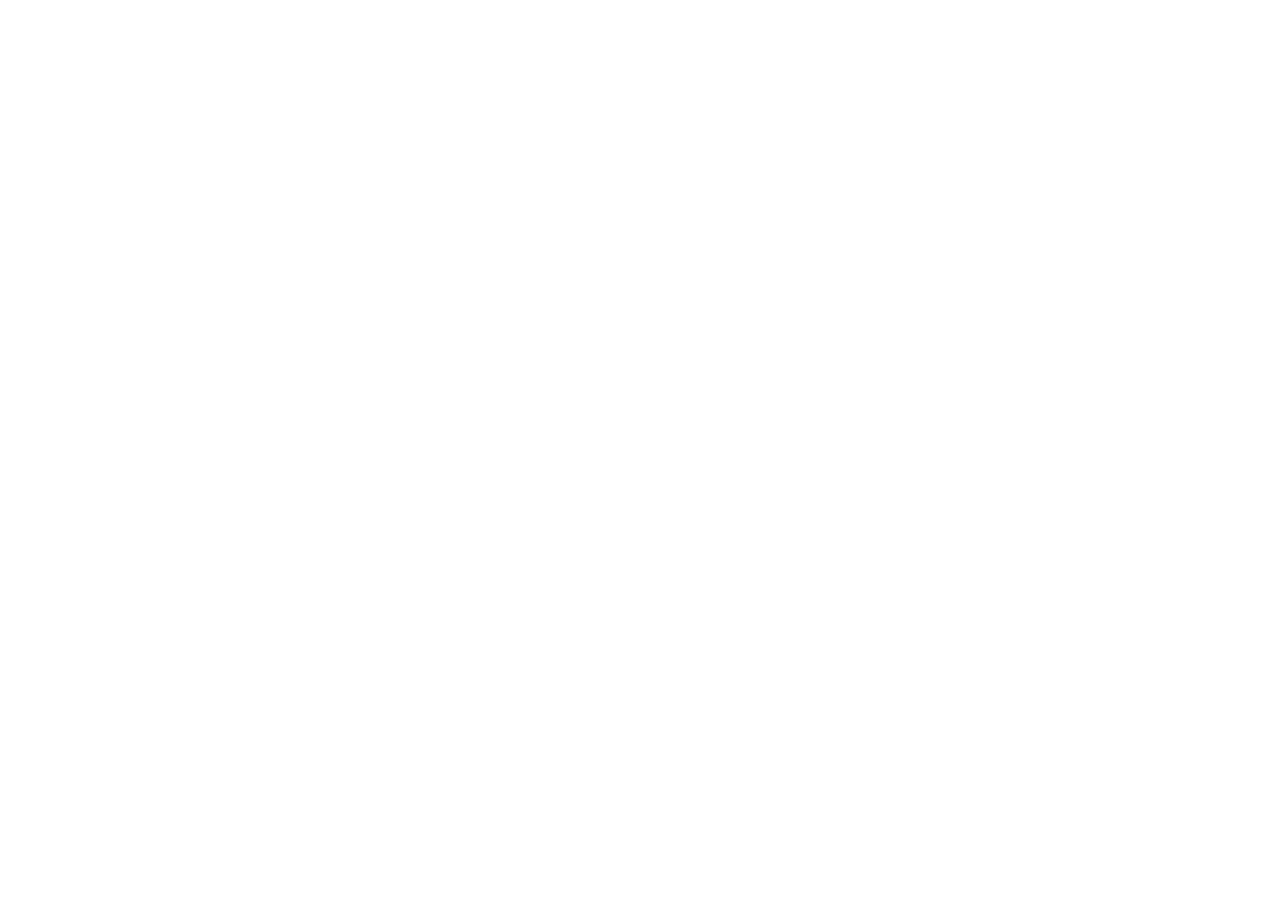
==== contact.html @ 1f6bf291 "some files" ====
<!DOCTYPE html>
<html lang="en">

<head>
    <meta charset="UTF-8">
    <meta name="viewport" content="width=device-width, initial-scale=1.0">
    <meta http-equiv="X-UA-Compatible" content="ie=edge">
    <title>Evan Davies</title>
    <link rel="stylesheet" type="type/css" href="/assets/css/style.css" />
</head>

<body>
    <header>
        <div class="container">

            <nav class="navbar">


            </nav>

        </div>

    </header>

</body>

</html>
---- assets/css/style.css ----
body{ 

}

.container{
    width: 100%;
    margin: auto;
}
.navbar{
    width: 100%;
    Height: 60px;
    background-color: #bbb;

}

header {

}

.logo {
    
}
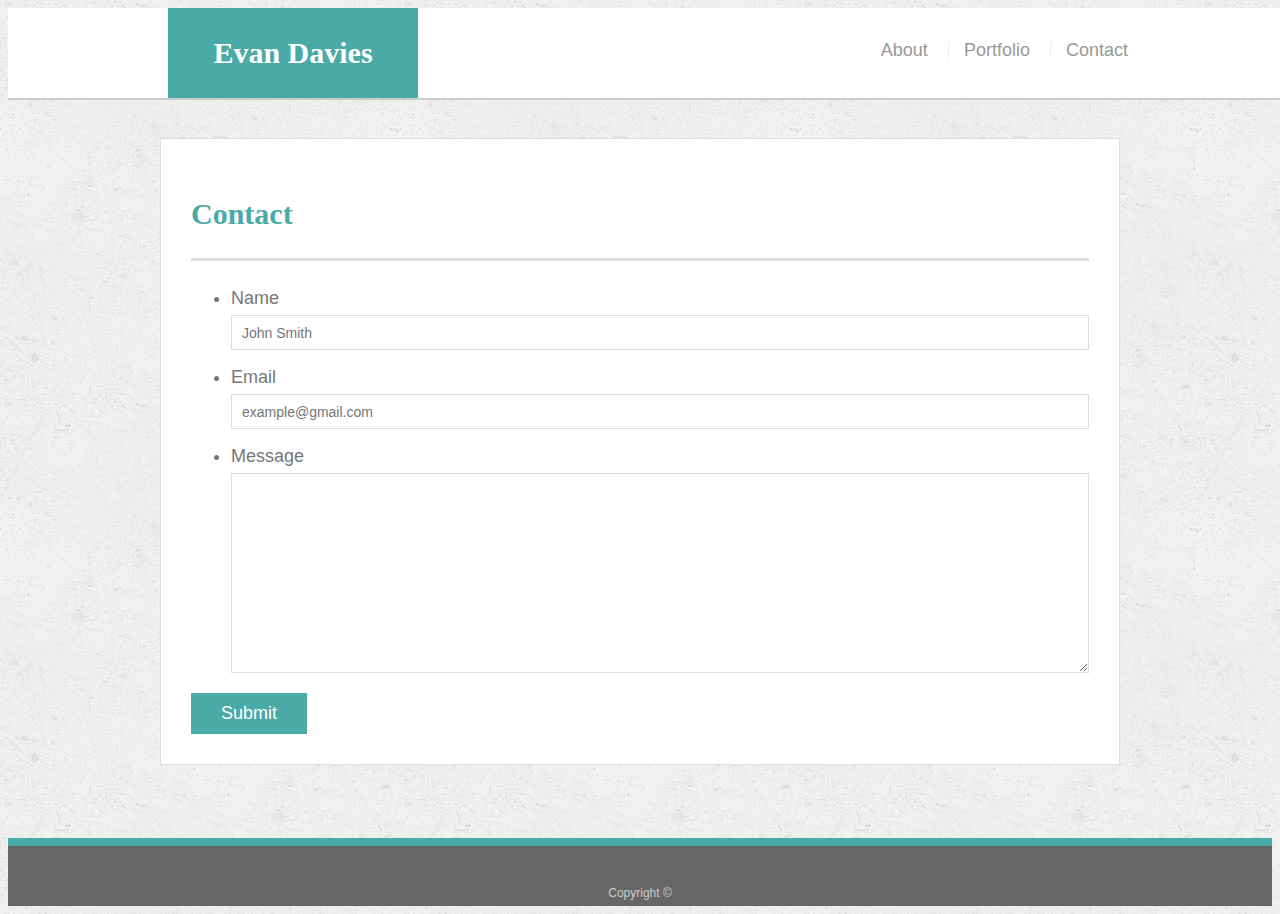
==== commit 9cc3110a: "refresh" ====
--- a/contact.html
+++ b/contact.html
@@ -1,27 +1,56 @@
-<!DOCTYPE html>
-<html lang="en">
+<!doctype html>
+<html lang="en-us">
 
 <head>
-    <meta charset="UTF-8">
-    <meta name="viewport" content="width=device-width, initial-scale=1.0">
-    <meta http-equiv="X-UA-Compatible" content="ie=edge">
-    <title>Evan Davies</title>
-    <link rel="stylesheet" type="type/css" href="/assets/css/style.css" />
+  <meta charset="UTF-8">
+  <title>Contact | Evan Davies</title>
+  <link rel="stylesheet" type="text/css" href="assets/css/style.css">
 </head>
 
 <body>
-    <header>
-        <div class="container">
 
-            <nav class="navbar">
+  <header id="masthead">
+    <div class="container">
+      <a href="index.html" id="logo">Evan Davies</a>
+      <nav>
+        <a href="index.html">About</a>
+        <a href="portfolio.html">Portfolio</a>
+        <a href="contact.html">Contact</a>
+      </nav>
+    </div>
+  </header>
 
+  <div id="main-container" class="container">
+    <section class="main-section">
+      <h1>Contact</h1>
 
-            </nav>
+      <form id="contact-form">
+        <ul>
+          <li>
+            <label for="name">Name</label>
+            <input type="text" id="name" name="name" placeholder="John Smith" required="required">
+          </li>
+          <li>
+            <label for="email">Email</label>
+            <input type="email" id="email" name="email" placeholder="example@gmail.com" required="required">
+          </li>
+          <li>
+            <label for="message">Message</label>
+            <textarea id="message" name="message" required="required"></textarea>
+          </li>
+        </ul>
+        <input type="submit">
+      </form>
 
-        </div>
+    </section>
 
-    </header>
+  </div>
 
+  <footer>
+    <div class="container">
+      Copyright &copy;
+    </div>
+  </footer>
 </body>
 
 </html>--- a/assets/css/style.css
+++ b/assets/css/style.css
@@ -1,22 +1,217 @@
-body{ 
-
-}
-
-.container{
-    width: 100%;
-    margin: auto;
-}
-.navbar{
-    width: 100%;
-    Height: 60px;
-    background-color: #bbb;
-
-}
-
-header {
-
-}
-
-.logo {
-    
-}+body {
+  font-family: Arial, "Helvetica Neue", Helvetica, sans-serif;
+  font-size: 18px;
+  line-height: 34px;
+  color: #777777;
+  background: url("../images/concrete_seamless.png");
+}
+
+* {
+  box-sizing: border-box;
+}
+
+/* general */
+
+.container {
+  width: 100%;
+  max-width: 960px;
+  margin: 0 auto;
+  clear: both;
+}
+
+h1,
+h2,
+h3,
+p {
+  margin-bottom: 20px;
+}
+
+p:last-child {
+  margin-bottom: 0;
+}
+
+h1,
+h2,
+h3 {
+  font-family: Georgia, Times, "Times New Roman", serif;
+  font-weight: 700;
+  color: #4aaaa5;
+}
+
+h1 {
+  padding-bottom: 20px;
+  font-size: 30px;
+  line-height: 49px;
+  border-bottom: 3px solid #dddddd;
+}
+
+h2,
+h3 {
+  font-size: 22px;
+}
+
+/* header */
+
+#masthead {
+  position: fixed;
+  z-index: 99;
+  width: 100%;
+  margin: 0 0 30px;
+  overflow: auto;
+  color: #ffffff;
+  background: #ffffff;
+  border-bottom: 2px solid #cccccc;
+}
+
+#logo {
+  float: left;
+  width: 250px;
+  height: 90px;
+  font-family: Georgia, Times, "Times New Roman", serif;
+  font-size: 30px;
+  font-weight: 700;
+  line-height: 90px;
+  color: #ffffff;
+  text-align: center;
+  text-decoration: none;
+  background: #4aaaa5;
+}
+
+nav {
+  float: right;
+  margin-top: 25px;
+}
+
+nav a {
+  display: inline-block;
+  padding-left: 15px;
+  margin-left: 15px;
+  line-height: 18px;
+  color: #999;
+  text-decoration: none;
+  border-left: 1px solid #efefef;
+}
+
+nav a:first-child {
+  border-left: 0 none;
+}
+
+/* footer */
+
+footer {
+  padding: 30px 0;
+  clear: both;
+  font-size: 12px;
+  color: #ffffff;
+  color: #cccccc;
+  text-align: center;
+  background: #666666;
+  border-top: 8px solid #4aaaa5;
+  height: 50px;
+}
+
+h3, h2 {
+  padding-bottom: 20px;
+  margin-bottom: 15px;
+  line-height: 22px;
+  border-bottom: 2px solid #eeeeee;
+}
+
+/* main */
+
+#main-container {
+  padding-top: 130px;
+  min-height: calc(100vh - 70px);
+}
+
+.main-section {
+  float: left;
+  width: 100%;
+  max-width: 960px;
+  padding: 30px;
+  margin: 0 0 40px;
+  background: #ffffff;
+  border: 1px solid #dddddd;
+}
+
+/* portfolio page */
+
+.work {
+  position: relative;
+  float: left;
+  width: 274px;
+  margin: 20px 0 25px;
+  overflow: auto;
+}
+
+.work:nth-child(even) {
+  margin-right: 40px;
+}
+
+.work img {
+  width: 100%;
+  border: 0 none;
+  opacity: 0.8;
+}
+
+.work h3 {
+  position: absolute;
+  bottom: 20px;
+  width: 100%;
+  padding: 15px;
+  margin-bottom: 0;
+  font-weight: 300;
+  line-height: 30px;
+  color: #ffffff;
+  text-align: center;
+  background: #4aaaa5;
+  border-bottom: 0;
+}
+
+.auth-image {
+  float: left;
+  width: 200px;
+  height: auto;
+  margin-top: 10px;
+  margin-right: 25px;
+}
+
+/* contact page */
+
+#contact-form ul {
+  margin-bottom: 20px;
+}
+
+#contact-form li {
+  margin-bottom: 10px;
+}
+
+label,
+input[type=text],
+input[type=email],
+textarea {
+  display: block;
+  width: 100%;
+}
+
+input[type=text],
+input[type=email],
+textarea {
+  height: 35px;
+  padding: 0 10px;
+  font-size: 14px;
+  border: 1px solid #dddddd;
+}
+
+textarea {
+  height: 200px;
+}
+
+input[type=submit] {
+  padding: 10px 30px;
+  font-size: 18px;
+  color: #ffffff;
+  cursor: pointer;
+  background: #4aaaa5;
+  border: 0 none;
+}
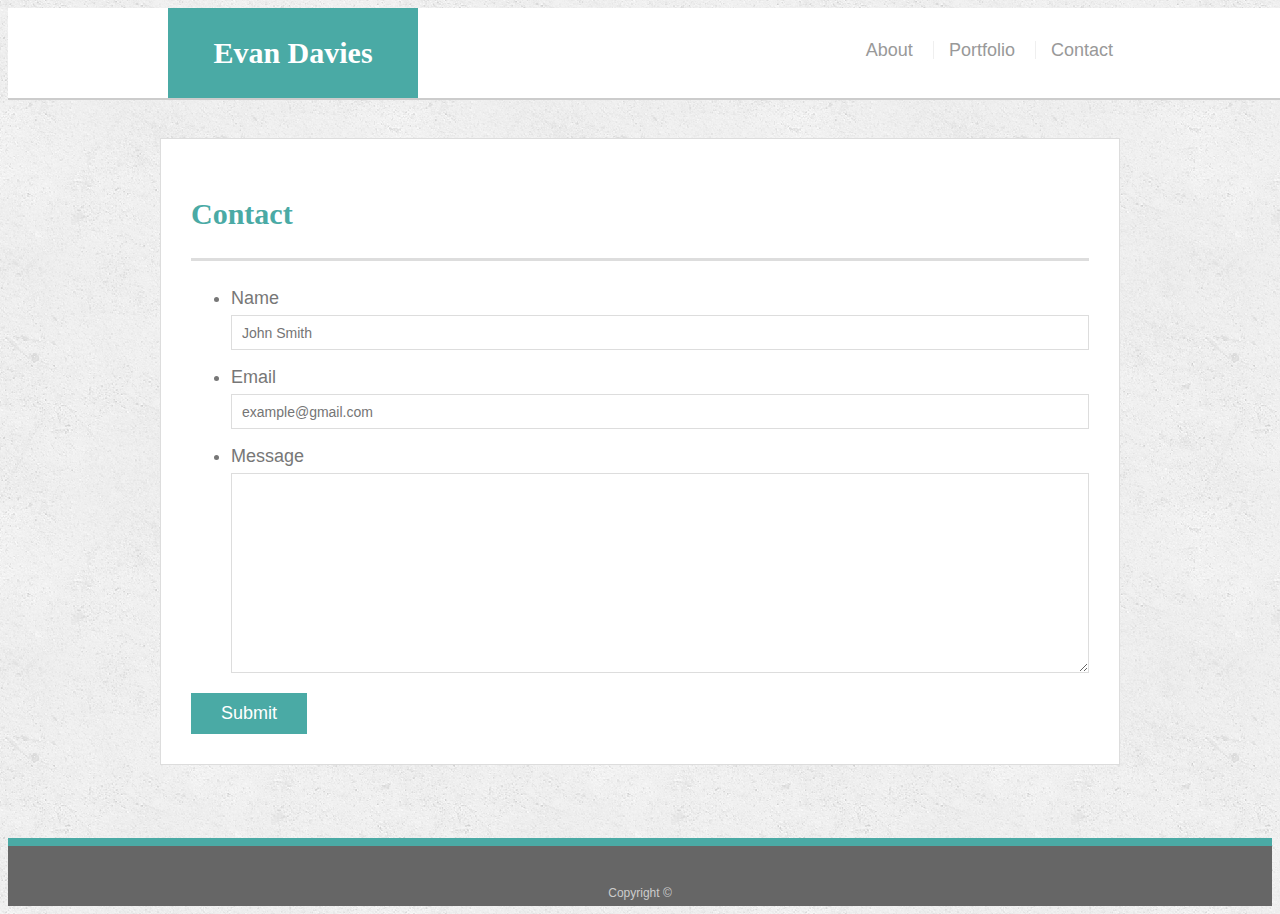
==== commit 43b3470a: "really close" ====
--- a/contact.html
+++ b/contact.html
@@ -5,6 +5,7 @@
   <meta charset="UTF-8">
   <title>Contact | Evan Davies</title>
   <link rel="stylesheet" type="text/css" href="assets/css/style.css">
+  <meta name="viewport" content="width=device-width, initial-scale=1.0">
 </head>
 
 <body>
--- a/assets/css/style.css
+++ b/assets/css/style.css
@@ -80,6 +80,7 @@
 nav {
   float: right;
   margin-top: 25px;
+  padding-right: 15px
 }
 
 nav a {
@@ -215,3 +216,30 @@
   background: #4aaaa5;
   border: 0 none;
 }
+
+@media screen and (max-width:639px){
+   /* navbar */
+  #logo{
+     width: 100%;
+   }
+   #nav{
+     width: 100%;
+     float: center; 
+   }
+   #nav a{
+     width: 100%;
+     
+   }
+  /*index*/
+   .auth-image{
+     width: 100%
+   }
+
+  /*portfolio */
+   
+   .work {
+     width: 100%;
+   }
+
+
+}